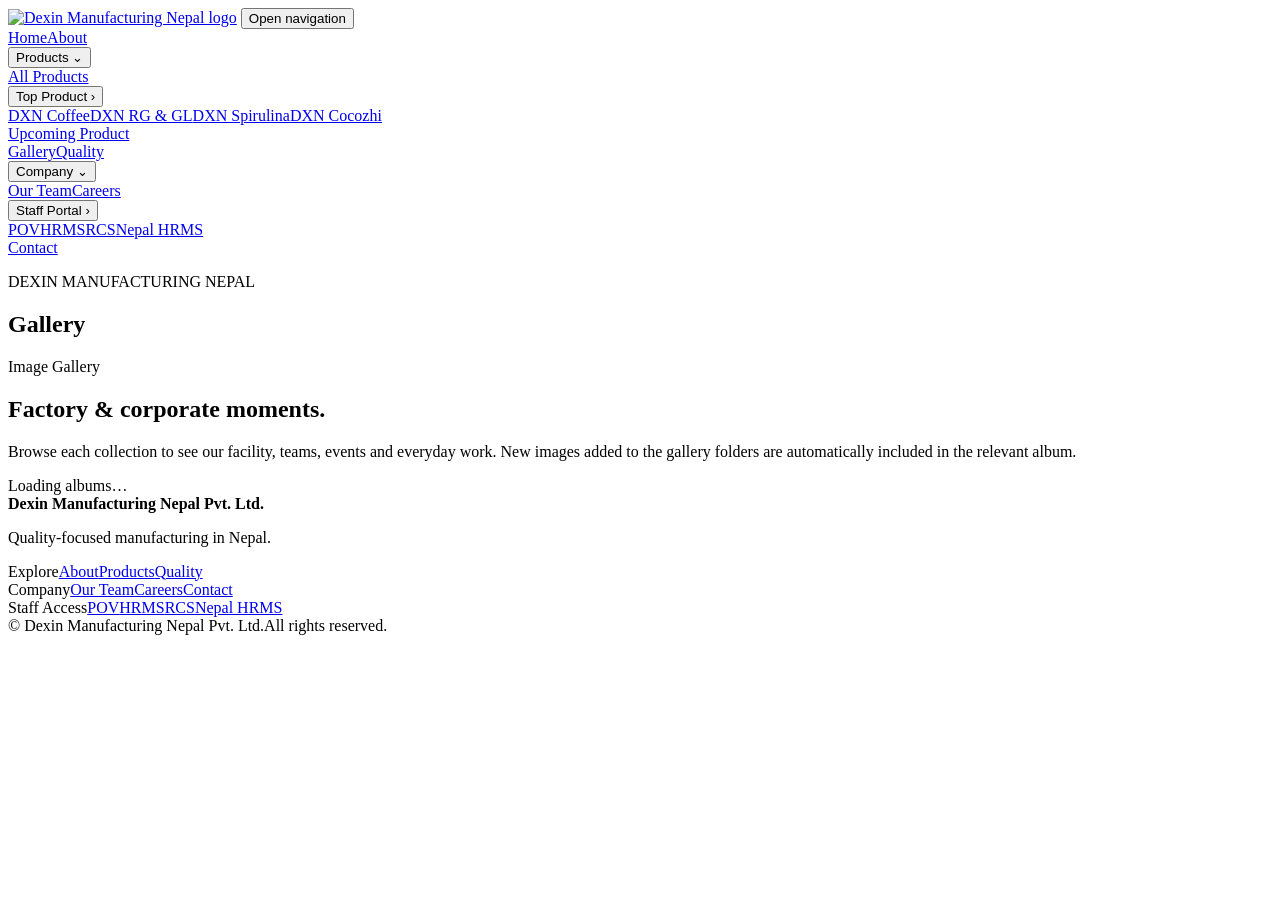
==== gallery.html @ 385a255d "Remove introductory paragraph from gallery Removed introductory paragraph from the gallery section." ====
<!DOCTYPE html>
<html lang="en">
<head>
<meta charset="UTF-8">
<meta name="viewport" content="width=device-width, initial-scale=1.0">
<meta name="description" content="Dexin Manufacturing Nepal — factory, people, events and corporate image gallery.">
<title>Gallery | Dexin Manufacturing Nepal Pvt. Ltd.</title>
<link rel="icon" type="image/png" href="images/logo/dxn-logo.png">
<link rel="stylesheet" href="css/style.css?v=quick-view-fallback-fix-2">
<link rel="stylesheet" href="css/responsive.css">
<link rel="stylesheet" href="css/pages/gallery.css">
</head>
<body>
<header class="site-header"><div class="container header-inner">
<a class="brand" href="index.html"><img src="images/logo/dxn-logo.png" alt="Dexin Manufacturing Nepal logo"></a>
<button class="nav-toggle" type="button" aria-expanded="false" aria-controls="site-nav"><span></span><span></span><span></span><span class="sr-only">Open navigation</span></button>
<nav class="site-nav" id="site-nav" aria-label="Main navigation">
<a href="index.html">Home</a><a href="about.html">About</a>
<div class="nav-dropdown"><button class="nav-dropdown-toggle" type="button">Products <span>⌄</span></button><div class="nav-dropdown-menu"><a href="products.html">All Products</a><div class="nav-dropdown-submenu"><button class="nav-submenu-toggle" type="button">Top Product <span>›</span></button><div class="nav-dropdown-submenu-menu"><a href="top-products.html?category=DXN%20Coffee">DXN Coffee</a><a href="top-products.html?category=DXN%20RG%20%26%20GL">DXN RG &amp; GL</a><a href="top-products.html?category=DXN%20Spirulina">DXN Spirulina</a><a href="top-products.html?category=DXN%20Cocozhi">DXN Cocozhi</a></div></div><a href="upcoming-products.html">Upcoming Product</a></div></div>
<a href="gallery.html" aria-current="page">Gallery</a><a href="quality.html">Quality</a>
<div class="nav-dropdown"><button class="nav-dropdown-toggle" type="button">Company <span>⌄</span></button><div class="nav-dropdown-menu company-menu"><a href="our-team.html">Our Team</a><a href="careers.html">Careers</a><div class="nav-dropdown-submenu"><button class="nav-submenu-toggle" type="button">Staff Portal <span>›</span></button><div class="nav-dropdown-submenu-menu"><a href="https://pov.dxn2u.com" target="_blank" rel="noopener noreferrer">POV</a><a href="https://hrms.dxn2u.com" target="_blank" rel="noopener noreferrer">HRMS</a><a href="https://rcs.dxn2u.com" target="_blank" rel="noopener noreferrer">RCS</a><a href="https://dexin.nimbleerp.com" target="_blank" rel="noopener noreferrer">Nepal HRMS</a></div></div></div></div>
<a href="contact.html">Contact</a>
</nav></div></header>

<main>
<section class="page-hero gallery-hero"><div class="container">
<p class="eyebrow">DEXIN MANUFACTURING NEPAL</p>
<h1>Gallery</h1>
</div>
<div class="gallery-intro">
<div class="section-heading"><span class="section-label">Image Gallery</span><h2>Factory &amp; corporate moments.</h2></div>
<p class="gallery-intro-copy">Browse each collection to see our facility, teams, events and everyday work. New images added to the gallery folders are automatically included in the relevant album.</p>
</div>
<div id="gallery-albums" class="gallery-albums" aria-live="polite"><div class="gallery-status">Loading albums…</div></div>
</div></section>

<div id="gallery-viewer" class="gallery-viewer" hidden>
<div class="viewer-backdrop" data-viewer-close></div>
<div class="viewer-dialog" role="dialog" aria-modal="true" aria-labelledby="viewer-title">
<button class="viewer-close" type="button" aria-label="Close image viewer" data-viewer-close>×</button>
<div class="viewer-main">
<button class="viewer-arrow viewer-prev" type="button" aria-label="Previous image">‹</button>
<img id="viewer-image" src="" alt="">
<button class="viewer-arrow viewer-next" type="button" aria-label="Next image">›</button>
</div>
<div class="viewer-caption"><strong id="viewer-title"></strong><span id="viewer-count"></span></div>
<div id="viewer-thumbnails" class="viewer-thumbnails" aria-label="Gallery thumbnails"></div>
</div></div>
</main>

<footer class="site-footer"><div class="container footer-grid"><div><strong>Dexin Manufacturing Nepal Pvt. Ltd.</strong><p>Quality-focused manufacturing in Nepal.</p></div><div><span>Explore</span><a href="about.html">About</a><a href="products.html">Products</a><a href="quality.html">Quality</a></div><div><span>Company</span><a href="our-team.html">Our Team</a><a href="careers.html">Careers</a><a href="contact.html">Contact</a></div><div><span>Staff Access</span><a href="https://pov.dxn2u.com" target="_blank" rel="noopener noreferrer">POV</a><a href="https://hrms.dxn2u.com" target="_blank" rel="noopener noreferrer">HRMS</a><a href="https://rcs.dxn2u.com" target="_blank" rel="noopener noreferrer">RCS</a><a href="https://dexin.nimbleerp.com" target="_blank" rel="noopener noreferrer">Nepal HRMS</a></div></div><div class="container footer-bottom"><span>© <span id="current-year"></span> Dexin Manufacturing Nepal Pvt. Ltd.</span><span>All rights reserved.</span></div></footer>
<script src="js/main.js"></script><script src="js/navigation.js"></script><script src="js/gallery.js"></script>
<script src="js/optimized-images.js"></script>
</body></html>
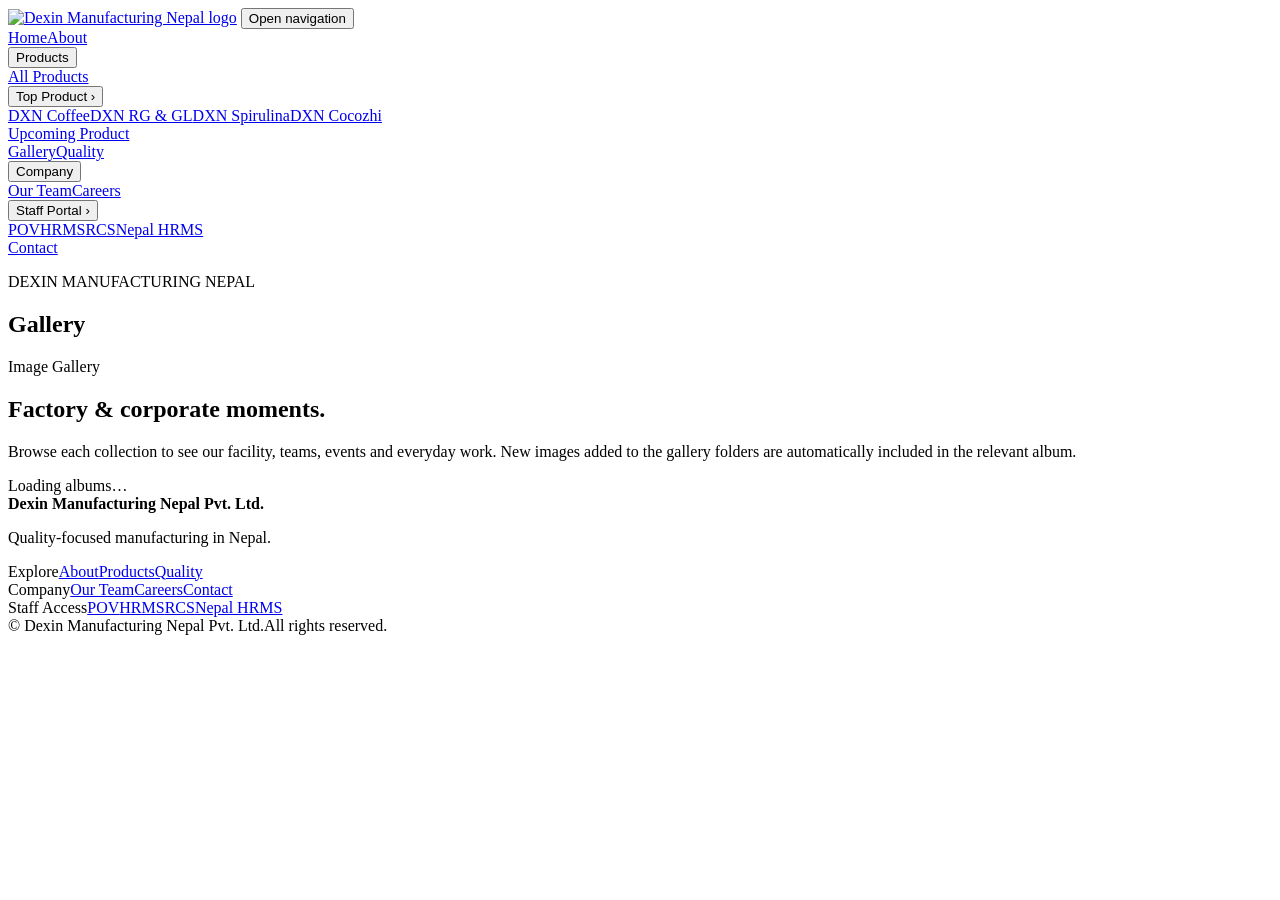
==== commit ccb6d84e: "Remove dropdown arrow symbols from Products and Company navigation" ====
--- a/gallery.html
+++ b/gallery.html
@@ -16,9 +16,9 @@
 <button class="nav-toggle" type="button" aria-expanded="false" aria-controls="site-nav"><span></span><span></span><span></span><span class="sr-only">Open navigation</span></button>
 <nav class="site-nav" id="site-nav" aria-label="Main navigation">
 <a href="index.html">Home</a><a href="about.html">About</a>
-<div class="nav-dropdown"><button class="nav-dropdown-toggle" type="button">Products <span>⌄</span></button><div class="nav-dropdown-menu"><a href="products.html">All Products</a><div class="nav-dropdown-submenu"><button class="nav-submenu-toggle" type="button">Top Product <span>›</span></button><div class="nav-dropdown-submenu-menu"><a href="top-products.html?category=DXN%20Coffee">DXN Coffee</a><a href="top-products.html?category=DXN%20RG%20%26%20GL">DXN RG &amp; GL</a><a href="top-products.html?category=DXN%20Spirulina">DXN Spirulina</a><a href="top-products.html?category=DXN%20Cocozhi">DXN Cocozhi</a></div></div><a href="upcoming-products.html">Upcoming Product</a></div></div>
+<div class="nav-dropdown"><button class="nav-dropdown-toggle" type="button">Products </button><div class="nav-dropdown-menu"><a href="products.html">All Products</a><div class="nav-dropdown-submenu"><button class="nav-submenu-toggle" type="button">Top Product <span>›</span></button><div class="nav-dropdown-submenu-menu"><a href="top-products.html?category=DXN%20Coffee">DXN Coffee</a><a href="top-products.html?category=DXN%20RG%20%26%20GL">DXN RG &amp; GL</a><a href="top-products.html?category=DXN%20Spirulina">DXN Spirulina</a><a href="top-products.html?category=DXN%20Cocozhi">DXN Cocozhi</a></div></div><a href="upcoming-products.html">Upcoming Product</a></div></div>
 <a href="gallery.html" aria-current="page">Gallery</a><a href="quality.html">Quality</a>
-<div class="nav-dropdown"><button class="nav-dropdown-toggle" type="button">Company <span>⌄</span></button><div class="nav-dropdown-menu company-menu"><a href="our-team.html">Our Team</a><a href="careers.html">Careers</a><div class="nav-dropdown-submenu"><button class="nav-submenu-toggle" type="button">Staff Portal <span>›</span></button><div class="nav-dropdown-submenu-menu"><a href="https://pov.dxn2u.com" target="_blank" rel="noopener noreferrer">POV</a><a href="https://hrms.dxn2u.com" target="_blank" rel="noopener noreferrer">HRMS</a><a href="https://rcs.dxn2u.com" target="_blank" rel="noopener noreferrer">RCS</a><a href="https://dexin.nimbleerp.com" target="_blank" rel="noopener noreferrer">Nepal HRMS</a></div></div></div></div>
+<div class="nav-dropdown"><button class="nav-dropdown-toggle" type="button">Company </button><div class="nav-dropdown-menu company-menu"><a href="our-team.html">Our Team</a><a href="careers.html">Careers</a><div class="nav-dropdown-submenu"><button class="nav-submenu-toggle" type="button">Staff Portal <span>›</span></button><div class="nav-dropdown-submenu-menu"><a href="https://pov.dxn2u.com" target="_blank" rel="noopener noreferrer">POV</a><a href="https://hrms.dxn2u.com" target="_blank" rel="noopener noreferrer">HRMS</a><a href="https://rcs.dxn2u.com" target="_blank" rel="noopener noreferrer">RCS</a><a href="https://dexin.nimbleerp.com" target="_blank" rel="noopener noreferrer">Nepal HRMS</a></div></div></div></div>
 <a href="contact.html">Contact</a>
 </nav></div></header>
 
@@ -26,7 +26,8 @@
 <section class="page-hero gallery-hero"><div class="container">
 <p class="eyebrow">DEXIN MANUFACTURING NEPAL</p>
 <h1>Gallery</h1>
-</div>
+</div></section>
+<section class="section gallery-section"><div class="container">
 <div class="gallery-intro">
 <div class="section-heading"><span class="section-label">Image Gallery</span><h2>Factory &amp; corporate moments.</h2></div>
 <p class="gallery-intro-copy">Browse each collection to see our facility, teams, events and everyday work. New images added to the gallery folders are automatically included in the relevant album.</p>
